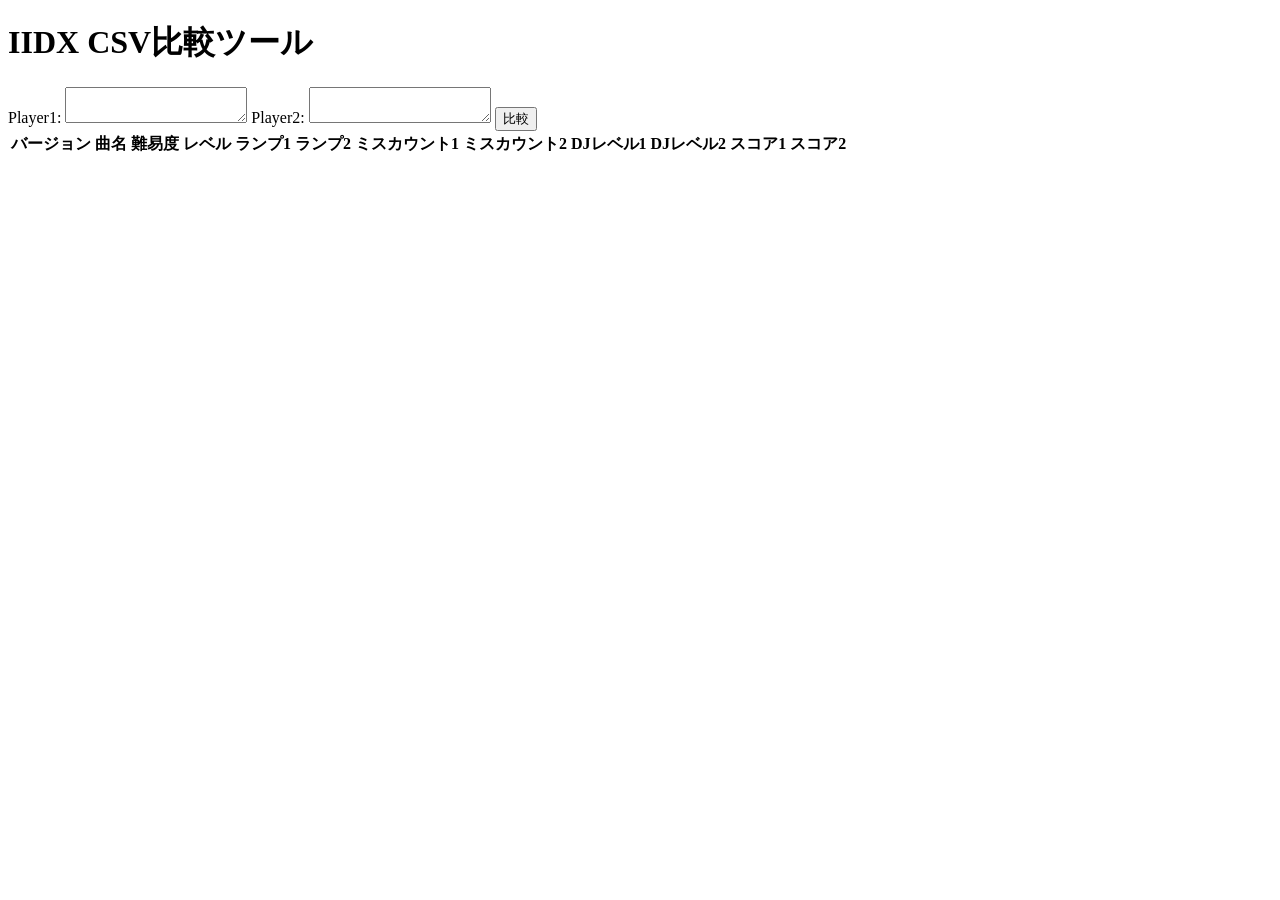
==== docs/index.html @ e76ea912 "refactor: スクリプトをモジュールにした" ====
<!DOCTYPE html>
<html>
  <head>
    <meta charset="UTF-8">
    <script type="module" src="main.js"></script>
  </head>

  <body>
    <h1>IIDX CSV比較ツール</h1>

    Player1:
    <textarea id="inputCsv1"></textarea>

    Player2:
    <textarea id="inputCsv2"></textarea>

    <button id="buttonCompare">比較</button>

    <table id="comparisonTable">
      <thead>
        <th>バージョン</th>
        <th>曲名</th>
        <th>難易度</th>
        <th>レベル</th>
        <th>ランプ1</th>
        <th>ランプ2</th>
        <th>ミスカウント1</th>
        <th>ミスカウント2</th>
        <th>DJレベル1</th>
        <th>DJレベル2</th>
        <th>スコア1</th>
        <th>スコア2</th>
      </thead>
      <tbody></tbody>
    </table>
  </body>
</html>
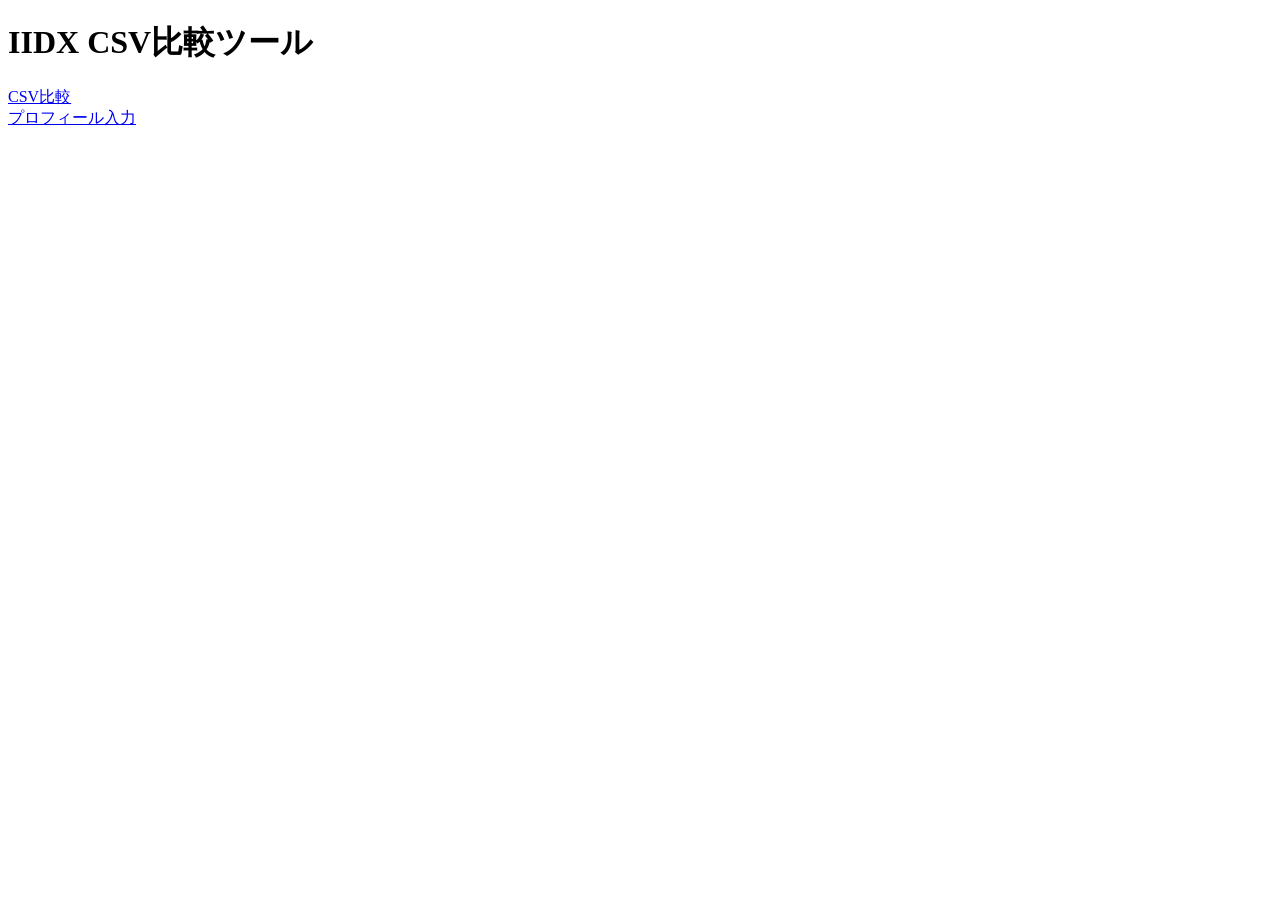
==== commit 9fd74980: "feat: トップページ" ====
--- a/docs/index.html
+++ b/docs/index.html
@@ -2,36 +2,11 @@
 <html>
   <head>
     <meta charset="UTF-8">
-    <script type="module" src="main.js"></script>
   </head>
 
   <body>
     <h1>IIDX CSV比較ツール</h1>
-
-    Player1:
-    <textarea id="inputCsv1"></textarea>
-
-    Player2:
-    <textarea id="inputCsv2"></textarea>
-
-    <button id="buttonCompare">比較</button>
-
-    <table id="comparisonTable">
-      <thead>
-        <th>バージョン</th>
-        <th>曲名</th>
-        <th>難易度</th>
-        <th>レベル</th>
-        <th>ランプ1</th>
-        <th>ランプ2</th>
-        <th>ミスカウント1</th>
-        <th>ミスカウント2</th>
-        <th>DJレベル1</th>
-        <th>DJレベル2</th>
-        <th>スコア1</th>
-        <th>スコア2</th>
-      </thead>
-      <tbody></tbody>
-    </table>
+    <a href="./compare-csv/">CSV比較</a><br>
+    <a href="./profile/">プロフィール入力</a>
   </body>
 </html>
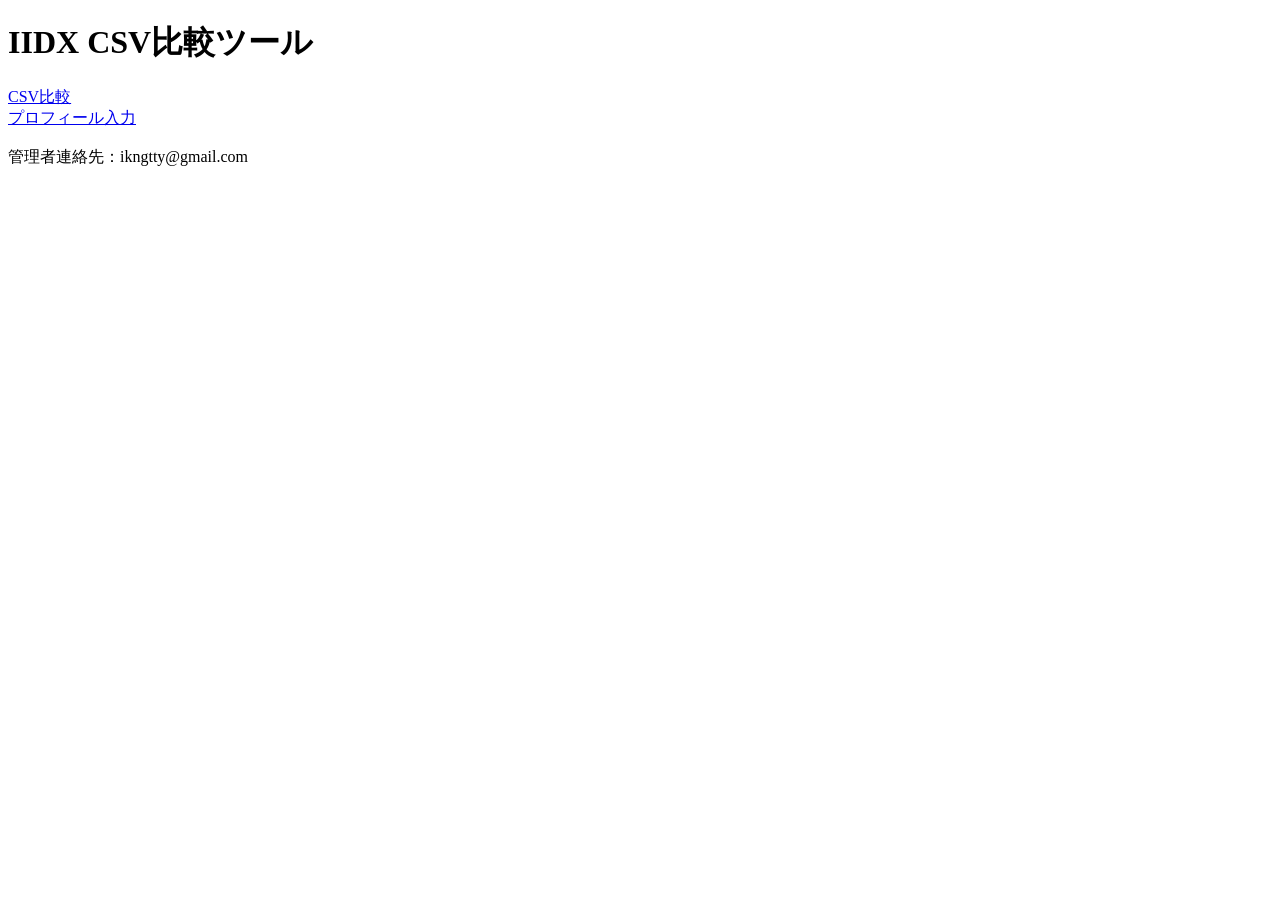
==== commit 7dd76ed5: "feat: 管理者連絡先を記載" ====
--- a/docs/index.html
+++ b/docs/index.html
@@ -7,6 +7,9 @@
   <body>
     <h1>IIDX CSV比較ツール</h1>
     <a href="./compare-csv/">CSV比較</a><br>
-    <a href="./profile/">プロフィール入力</a>
+    <a href="./profile/">プロフィール入力</a><br>
+    <br>
+
+    管理者連絡先：ikngtty@gmail.com
   </body>
 </html>
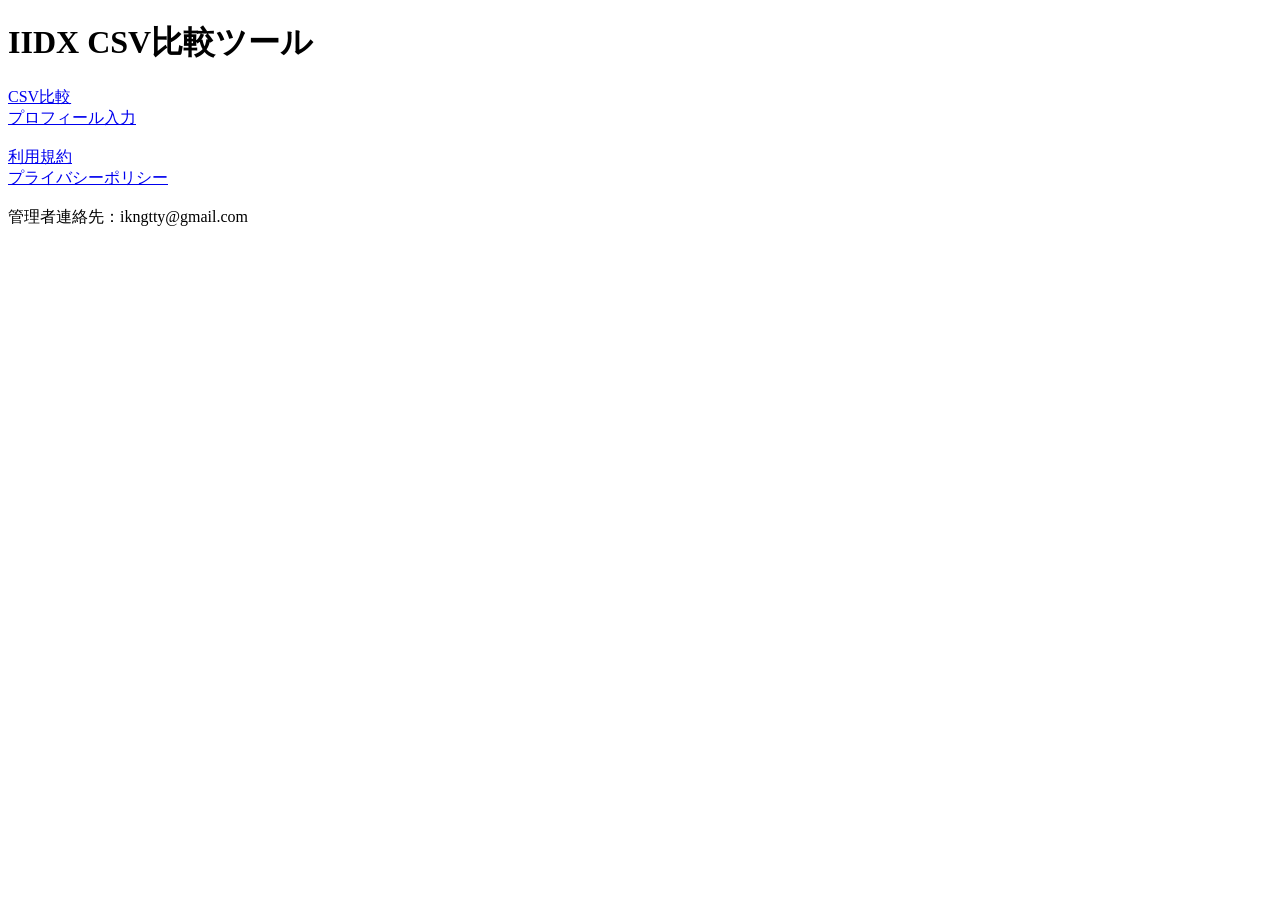
==== commit 11a2930c: "feat: 利用規約等を追加" ====
--- a/docs/index.html
+++ b/docs/index.html
@@ -10,6 +10,10 @@
     <a href="./profile/">プロフィール入力</a><br>
     <br>
 
+    <a href="./terms/">利用規約</a><br>
+    <a href="./privacy/">プライバシーポリシー</a><br>
+    <br>
+
     管理者連絡先：ikngtty@gmail.com
   </body>
 </html>
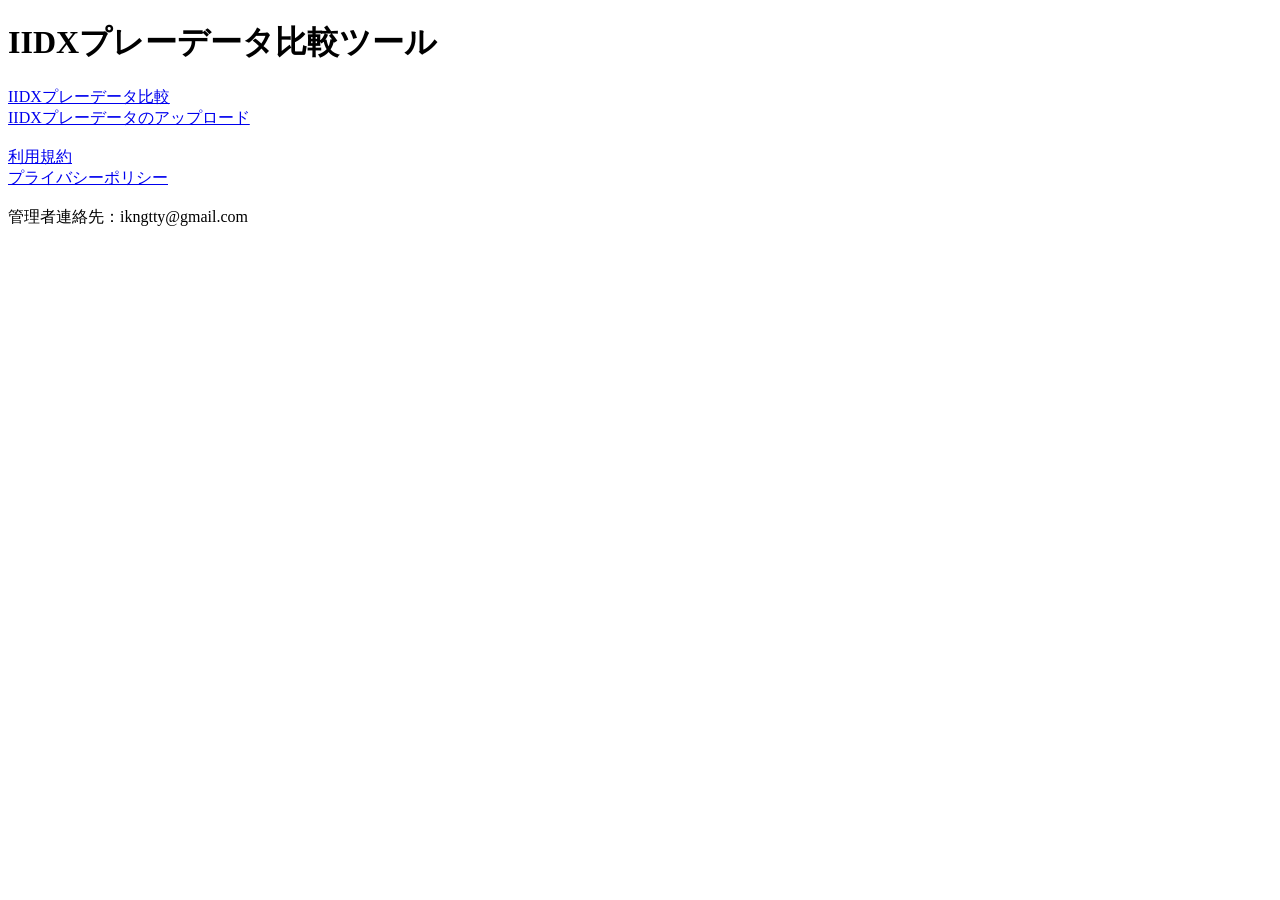
==== commit ab1d7f9e: "chore: 「プロフィール入力」を「IIDXプレーデータのアップロード」に変更" ====
--- a/docs/index.html
+++ b/docs/index.html
@@ -5,9 +5,9 @@
   </head>
 
   <body>
-    <h1>IIDX CSV比較ツール</h1>
-    <a href="./compare-csv/">CSV比較</a><br>
-    <a href="./profile/">プロフィール入力</a><br>
+    <h1>IIDXプレーデータ比較ツール</h1>
+    <a href="./compare-playdata/">IIDXプレーデータ比較</a><br>
+    <a href="./upload-playdata/">IIDXプレーデータのアップロード</a><br>
     <br>
 
     <a href="./terms/">利用規約</a><br>
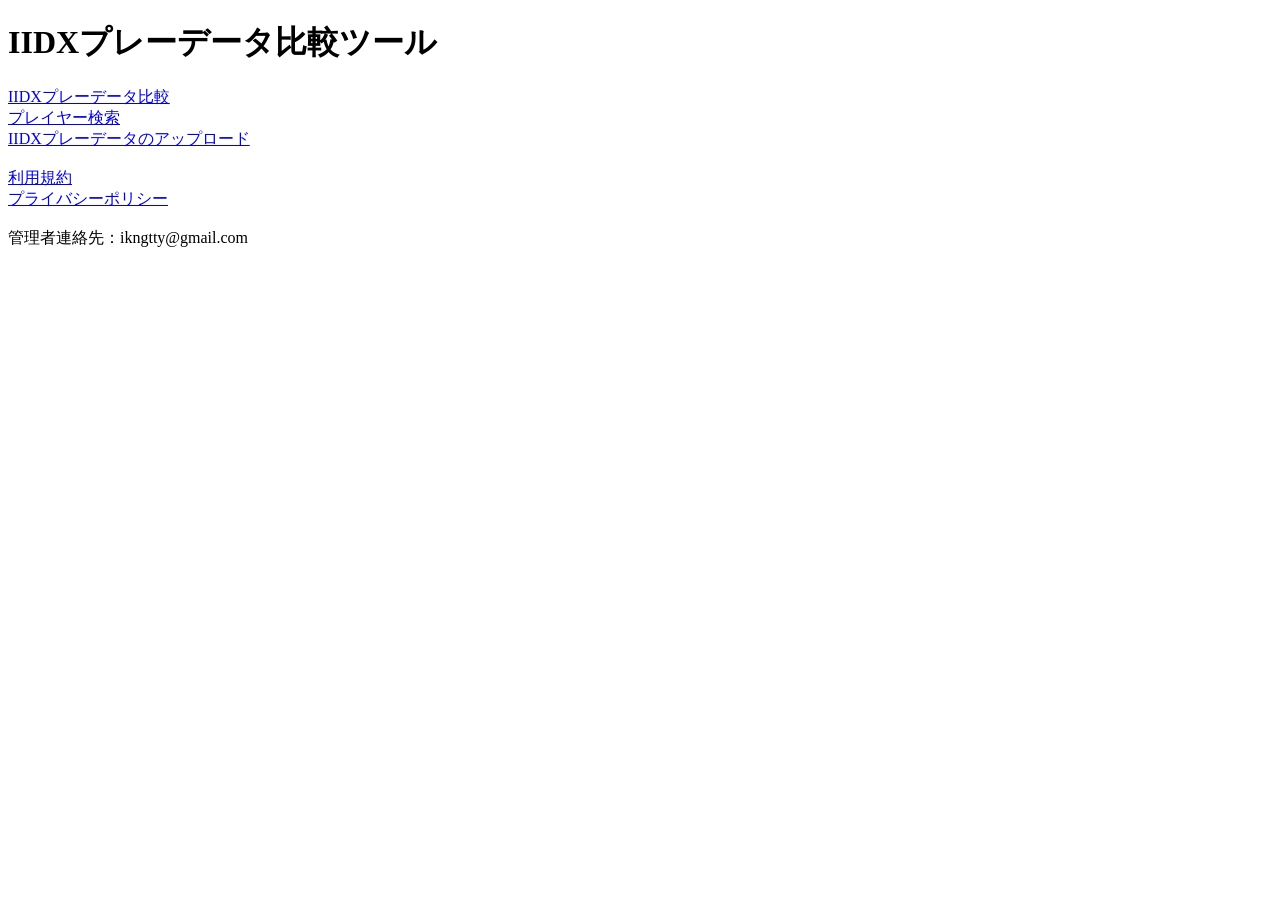
==== commit 448f563d: "feat: テーブルの装飾" ====
--- a/docs/index.html
+++ b/docs/index.html
@@ -2,11 +2,13 @@
 <html>
   <head>
     <meta charset="UTF-8">
+    <link rel="stylesheet" href="./shared/common.css">
   </head>
 
   <body>
     <h1>IIDXプレーデータ比較ツール</h1>
     <a href="./compare-playdata/">IIDXプレーデータ比較</a><br>
+    <a href="./search-user/">プレイヤー検索</a><br>
     <a href="./upload-playdata/">IIDXプレーデータのアップロード</a><br>
     <br>
 
--- a/docs/shared/common.css
+++ b/docs/shared/common.css
@@ -0,0 +1,12 @@
+table {
+  border-collapse: collapse;
+}
+
+table th {
+  border: 1px solid black;
+  background: #c8d8e8;
+}
+
+table td {
+  border: 1px solid black;
+}
